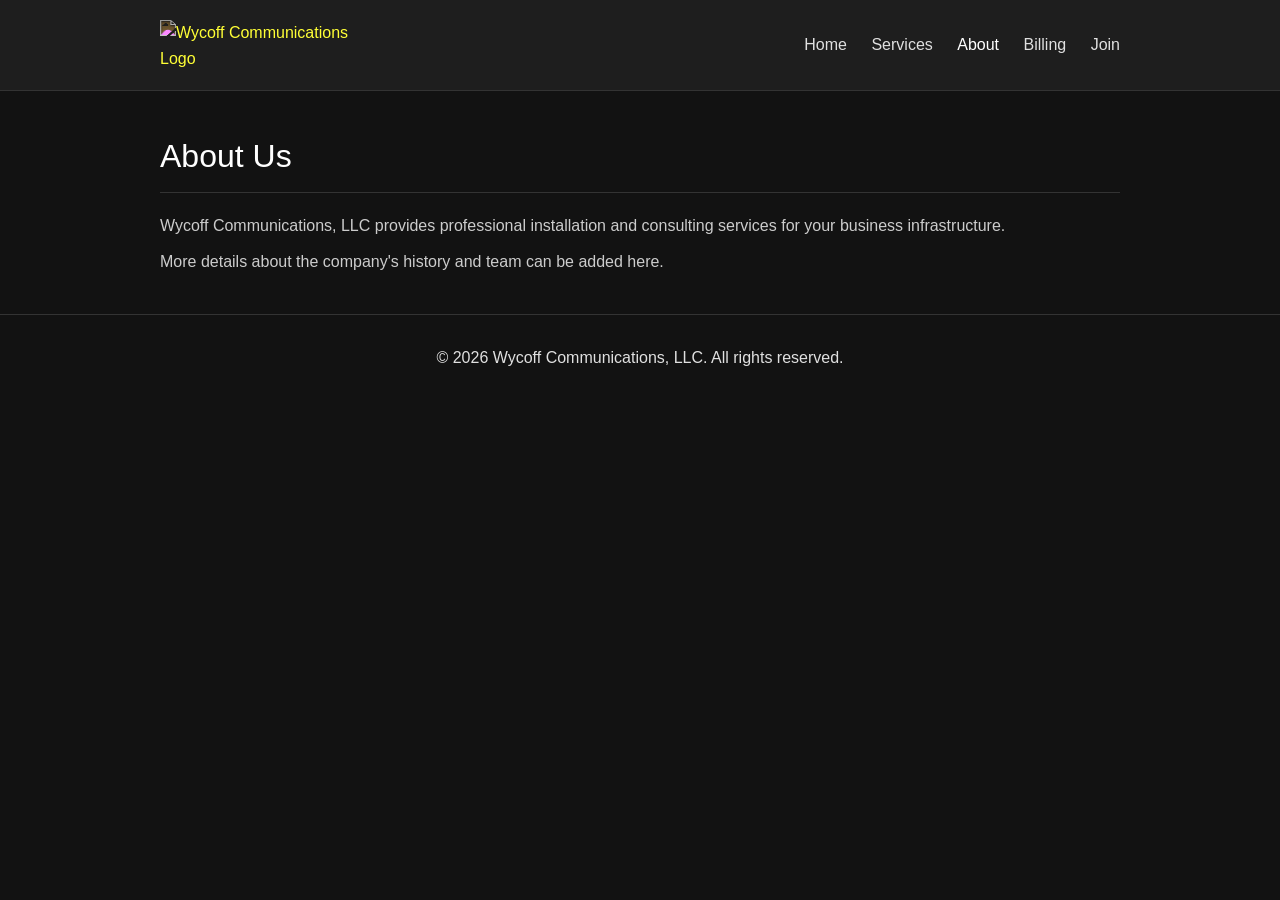
==== about.html @ c42f629b "Initial commit" ====
<!DOCTYPE html>
<html lang="en">
<head>
    <meta charset="UTF-8">
    <meta name="viewport" content="width=device-width, initial-scale=1.0">
    <title>About - Wycoff Communications</title>
    <link rel="stylesheet" href="style.css">
</head>
<body>
    <header class="navbar">
        <div class="container nav-content">
            <a href="index.html" class="logo">
                <img src="logov2.png" alt="Wycoff Communications Logo" class="nav-logo">
            </a>
            <nav class="nav-links">
                <a href="index.html">Home</a>
                <a href="services.html">Services</a>
                <a href="about.html" class="active">About</a>
                <a href="https://media.wycoffcomm.com/billing.html">Billing</a>
                <a href="https://media.wycoffcomm.com/signup.html">Join</a>
            </nav>
        </div>
    </header>

    <main class="container page-header">
        <h1>About Us</h1>
        <div style="margin-top: 20px; color: #cccccc;">
            <p>Wycoff Communications, LLC provides professional installation and consulting services for your business infrastructure.</p>
            <p style="margin-top: 10px;">More details about the company's history and team can be added here.</p>
        </div>
    </main>

    <footer class="footer">
        <div class="container text-center">
            <p>&copy; 2026 Wycoff Communications, LLC. All rights reserved.</p>
        </div>
    </footer>
</body>
</html>
---- style.css ----
/* Minimalist, functional dark mode design */
:root {
    --bg-color: #121212;
    --text-color: #e0e0e0;
    --border-color: #333333;
    --accent-color: #2196F3;
    --accent-hover: #1976D2;
    --card-bg: #1e1e1e;
    --input-bg: #2a2a2a;
    --success: #4CAF50;
    --error: #F44336;
}

* {
    box-sizing: border-box;
    margin: 0;
    padding: 0;
}

body {
    font-family: -apple-system, BlinkMacSystemFont, "Segoe UI", Roboto, Helvetica, Arial, sans-serif;
    background-color: var(--bg-color);
    color: var(--text-color);
    line-height: 1.6;
}

.container {
    max-width: 1000px;
    margin: 0 auto;
    padding: 0 20px;
}

/* Header */
.navbar {
    background-color: var(--card-bg);
    border-bottom: 1px solid var(--border-color);
    padding: 20px 0;
}

.nav-content {
    display: flex;
    justify-content: space-between;
    align-items: center;
}

.logo {
    display: flex;
    align-items: center;
    text-decoration: none;
}

.nav-logo {
    height: 50px;
    max-width: 200px; /* Constrain width in case of extremely wide aspect ratios */
    width: auto;
    object-fit: contain;
    
    /* Strips white background and inverts to white logo for dark mode */
    filter: invert(1) brightness(1.5);
    mix-blend-mode: screen;
}

.nav-links a {
    color: var(--text-color);
    text-decoration: none;
    margin-left: 20px;
}
.nav-links a:hover, .nav-links a.active {
    color: #ffffff;
}

/* Main Layout */
.main-content {
    display: grid;
    grid-template-columns: 1fr 1fr;
    gap: 40px;
    padding: 60px 20px;
}

@media (max-width: 768px) {
    .main-content {
        grid-template-columns: 1fr;
    }
}

/* Contact Info */
.contact-info h1 {
    font-size: 32px;
    margin-bottom: 20px;
    color: #ffffff;
    font-weight: normal;
}
.contact-info p {
    margin-bottom: 40px;
    font-size: 16px;
    color: #cccccc;
}
.info-blocks {
    display: flex;
    flex-direction: column;
    gap: 20px;
}
.info-item a {
    color: var(--accent-color);
    text-decoration: none;
}
.info-item a:hover {
    text-decoration: underline;
}

/* Form */
.quote-form-section {
    background: var(--card-bg);
    padding: 30px;
    border: 1px solid var(--border-color);
    border-radius: 4px;
}

.quote-form h2 {
    font-size: 24px;
    margin-bottom: 20px;
    color: #ffffff;
    font-weight: normal;
}

.form-group {
    margin-bottom: 20px;
}

.form-group label {
    display: block;
    margin-bottom: 8px;
    font-size: 14px;
}

.form-group input,
.form-group select,
.form-group textarea {
    width: 100%;
    padding: 10px;
    background-color: var(--input-bg);
    border: 1px solid var(--border-color);
    color: #ffffff;
    font-family: inherit;
    font-size: 14px;
    border-radius: 4px;
}

.form-group input:focus,
.form-group select:focus,
.form-group textarea:focus {
    outline: none;
    border-color: var(--accent-color);
}

.btn {
    background-color: var(--accent-color);
    color: #ffffff;
    border: none;
    padding: 12px 20px;
    font-size: 16px;
    cursor: pointer;
    width: 100%;
    border-radius: 4px;
}

.btn:hover {
    background-color: var(--accent-hover);
}

.form-status {
    margin-top: 15px;
    font-size: 14px;
    text-align: center;
}
.success { color: var(--success); }
.error { color: var(--error); }

/* Footer */
.footer {
    border-top: 1px solid var(--border-color);
    padding: 30px 0;
    margin-top: 40px;
}
.text-center {
    text-align: center;
}
/* Page specific wrappers */
.page-header {
    margin-bottom: 40px;
    padding-top: 40px;
}
.page-header h1 {
    font-weight: normal;
    color: #fff;
    border-bottom: 1px solid var(--border-color);
    padding-bottom: 10px;
}
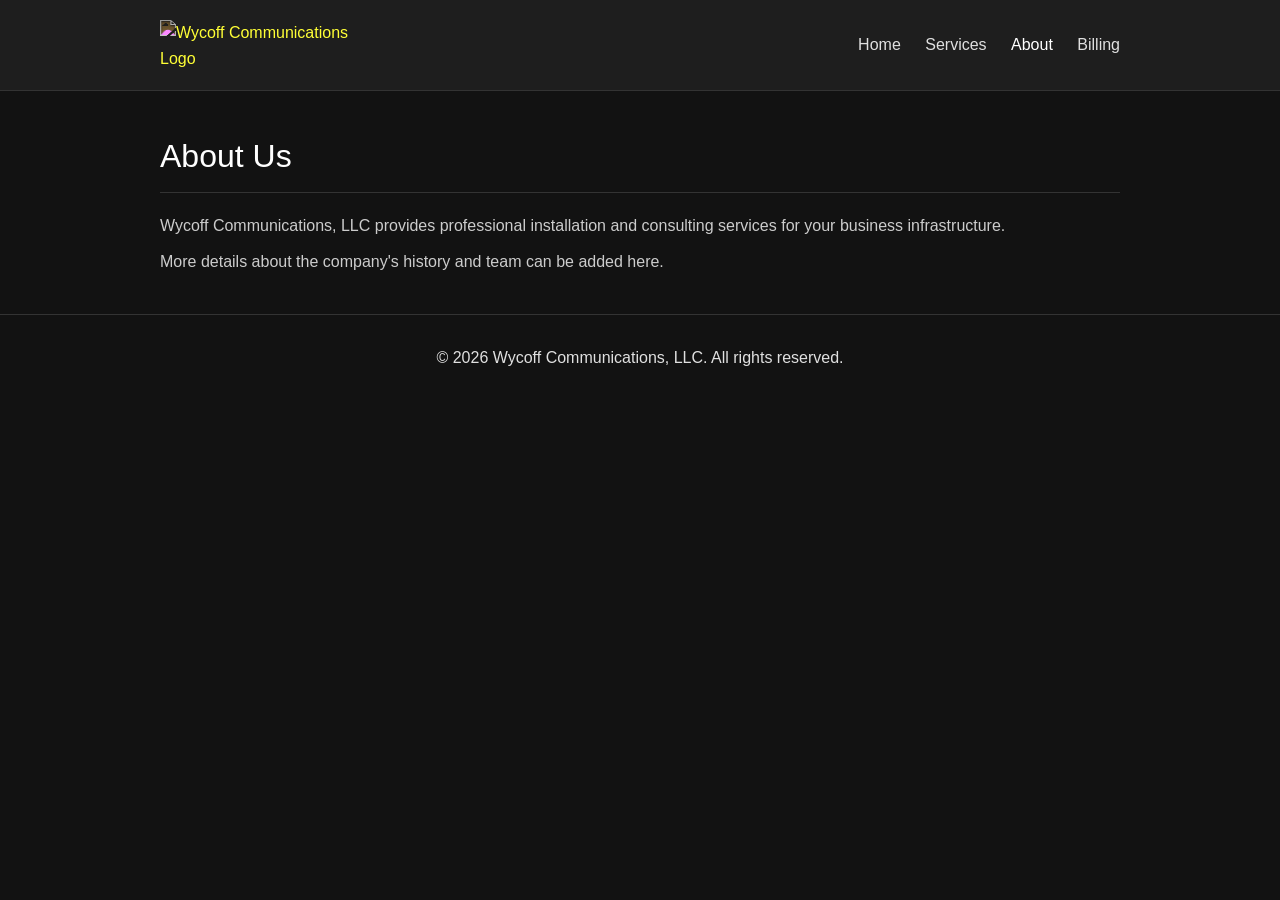
==== commit 882e338b: "Remove Join link from nav" ====
--- a/about.html
+++ b/about.html
@@ -17,7 +17,6 @@
                 <a href="services.html">Services</a>
                 <a href="about.html" class="active">About</a>
                 <a href="https://media.wycoffcomm.com/billing.html">Billing</a>
-                <a href="https://media.wycoffcomm.com/signup.html">Join</a>
             </nav>
         </div>
     </header>
